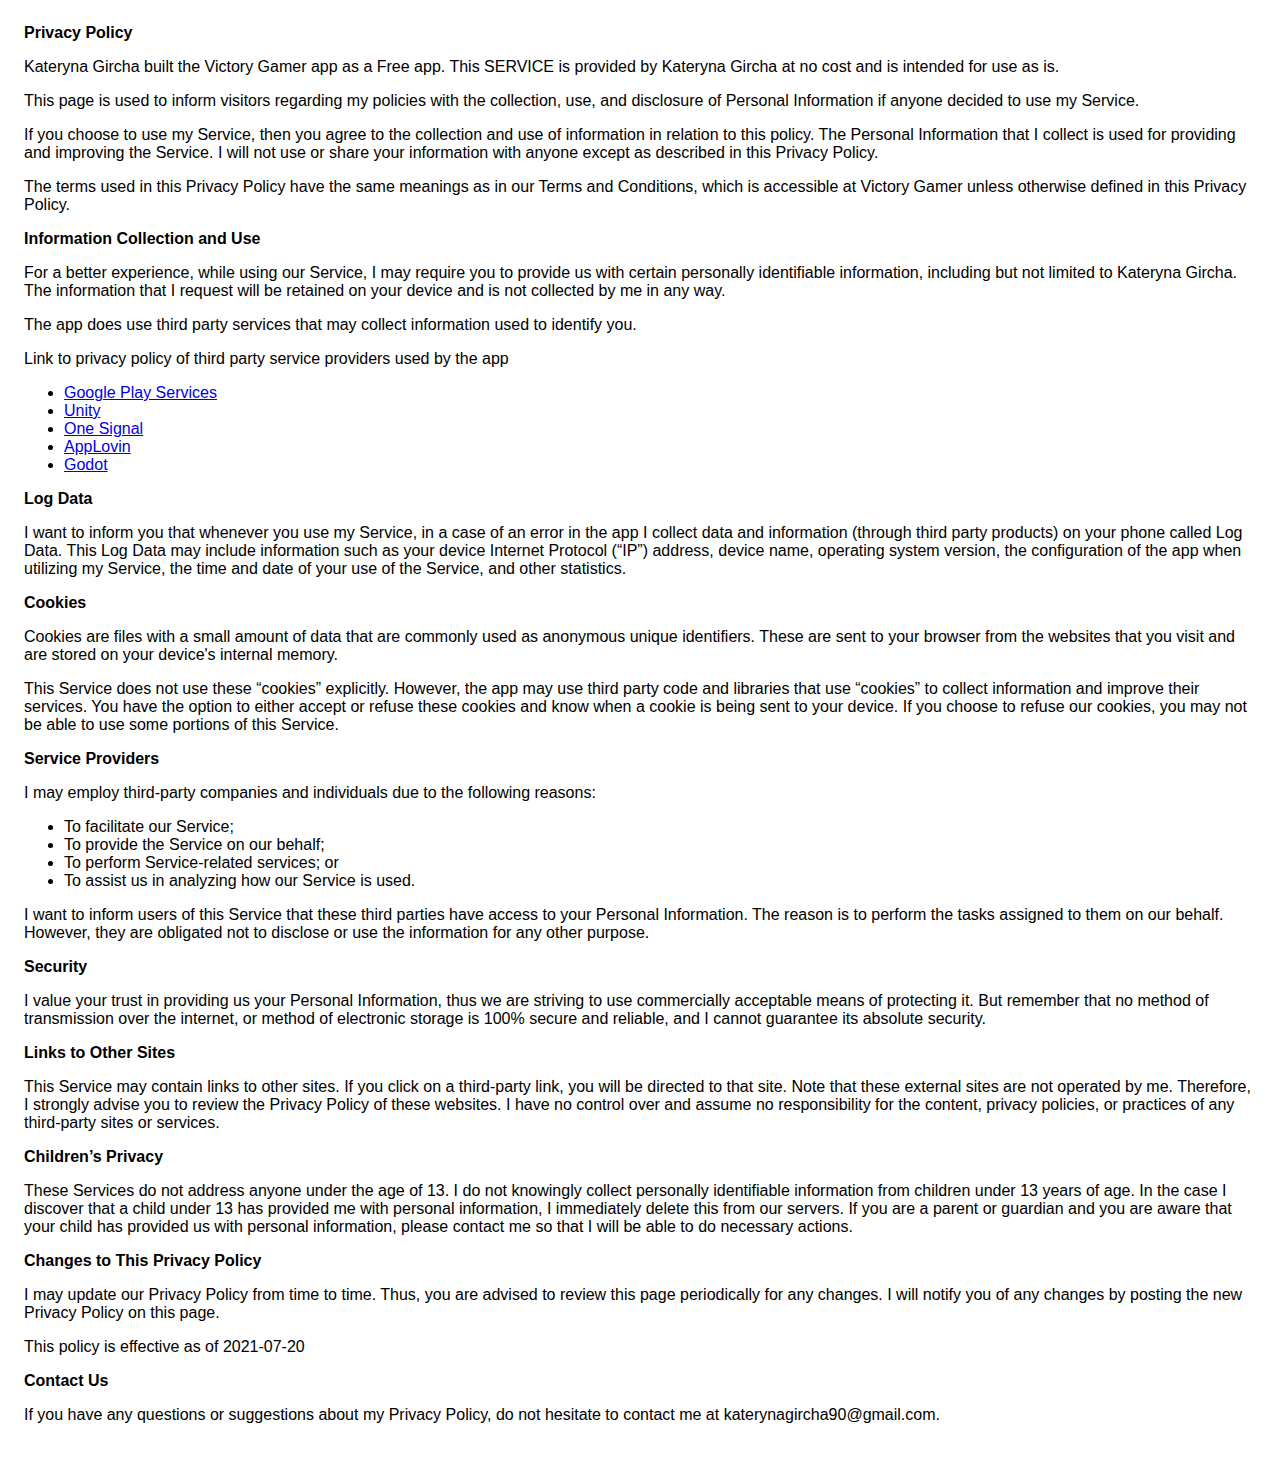
==== privacy-policy.html @ dac85035 "Add files via upload" ====
<!DOCTYPE html>
    <html>
    <head>
      <meta charset='utf-8'>
      <meta name='viewport' content='width=device-width'>
      <title>Privacy Policy</title>
      <style> body { font-family: 'Helvetica Neue', Helvetica, Arial, sans-serif; padding:1em; } </style>
    </head>
    <body>
    <strong>Privacy Policy</strong> <p>
                  Kateryna Gircha built the Victory Gamer app as
                  a Free app. This SERVICE is provided by
                  Kateryna Gircha at no cost and is intended for use as
                  is.
                </p> <p>
                  This page is used to inform visitors regarding my
                  policies with the collection, use, and disclosure of Personal
                  Information if anyone decided to use my Service.
                </p> <p>
                  If you choose to use my Service, then you agree to
                  the collection and use of information in relation to this
                  policy. The Personal Information that I collect is
                  used for providing and improving the Service. I will not use or share your information with
                  anyone except as described in this Privacy Policy.
                </p> <p>
                  The terms used in this Privacy Policy have the same meanings
                  as in our Terms and Conditions, which is accessible at
                  Victory Gamer unless otherwise defined in this Privacy Policy.
                </p> <p><strong>Information Collection and Use</strong></p> <p>
                  For a better experience, while using our Service, I
                  may require you to provide us with certain personally
                  identifiable information, including but not limited to Kateryna Gircha. The information that
                  I request will be retained on your device and is not collected by me in any way.
                </p> <div><p>
                    The app does use third party services that may collect
                    information used to identify you.
                  </p> <p>
                    Link to privacy policy of third party service providers used
                    by the app
                  </p> <ul><li><a href="https://www.google.com/policies/privacy/" target="_blank" rel="noopener noreferrer">Google Play Services</a></li><!----><!----><!----><!----><!----><!----><!----><!----><!----><!----><li><a href="https://unity3d.com/legal/privacy-policy" target="_blank" rel="noopener noreferrer">Unity</a></li><!----><!----><li><a href="https://onesignal.com/privacy_policy" target="_blank" rel="noopener noreferrer">One Signal</a></li><!----><!----><li><a href="https://www.applovin.com/privacy/" target="_blank" rel="noopener noreferrer">AppLovin</a></li><!----><!----><!----><!----><!----><!----><li><a href="https://godotengine.org/privacy-policy" target="_blank" rel="noopener noreferrer">Godot</a></li><!----><!----></ul></div> <p><strong>Log Data</strong></p> <p>
                  I want to inform you that whenever you
                  use my Service, in a case of an error in the app
                  I collect data and information (through third party
                  products) on your phone called Log Data. This Log Data may
                  include information such as your device Internet Protocol
                  (“IP”) address, device name, operating system version, the
                  configuration of the app when utilizing my Service,
                  the time and date of your use of the Service, and other
                  statistics.
                </p> <p><strong>Cookies</strong></p> <p>
                  Cookies are files with a small amount of data that are
                  commonly used as anonymous unique identifiers. These are sent
                  to your browser from the websites that you visit and are
                  stored on your device's internal memory.
                </p> <p>
                  This Service does not use these “cookies” explicitly. However,
                  the app may use third party code and libraries that use
                  “cookies” to collect information and improve their services.
                  You have the option to either accept or refuse these cookies
                  and know when a cookie is being sent to your device. If you
                  choose to refuse our cookies, you may not be able to use some
                  portions of this Service.
                </p> <p><strong>Service Providers</strong></p> <p>
                  I may employ third-party companies and
                  individuals due to the following reasons:
                </p> <ul><li>To facilitate our Service;</li> <li>To provide the Service on our behalf;</li> <li>To perform Service-related services; or</li> <li>To assist us in analyzing how our Service is used.</li></ul> <p>
                  I want to inform users of this Service
                  that these third parties have access to your Personal
                  Information. The reason is to perform the tasks assigned to
                  them on our behalf. However, they are obligated not to
                  disclose or use the information for any other purpose.
                </p> <p><strong>Security</strong></p> <p>
                  I value your trust in providing us your
                  Personal Information, thus we are striving to use commercially
                  acceptable means of protecting it. But remember that no method
                  of transmission over the internet, or method of electronic
                  storage is 100% secure and reliable, and I cannot
                  guarantee its absolute security.
                </p> <p><strong>Links to Other Sites</strong></p> <p>
                  This Service may contain links to other sites. If you click on
                  a third-party link, you will be directed to that site. Note
                  that these external sites are not operated by me.
                  Therefore, I strongly advise you to review the
                  Privacy Policy of these websites. I have
                  no control over and assume no responsibility for the content,
                  privacy policies, or practices of any third-party sites or
                  services.
                </p> <p><strong>Children’s Privacy</strong></p> <p>
                  These Services do not address anyone under the age of 13.
                  I do not knowingly collect personally
                  identifiable information from children under 13 years of age. In the case
                  I discover that a child under 13 has provided
                  me with personal information, I immediately
                  delete this from our servers. If you are a parent or guardian
                  and you are aware that your child has provided us with
                  personal information, please contact me so that
                  I will be able to do necessary actions.
                </p> <p><strong>Changes to This Privacy Policy</strong></p> <p>
                  I may update our Privacy Policy from
                  time to time. Thus, you are advised to review this page
                  periodically for any changes. I will
                  notify you of any changes by posting the new Privacy Policy on
                  this page.
                </p> <p>This policy is effective as of 2021-07-20</p> <p><strong>Contact Us</strong></p> <p>
                  If you have any questions or suggestions about my
                  Privacy Policy, do not hesitate to contact me at katerynagircha90@gmail.com.
                
    </body>
    </html>
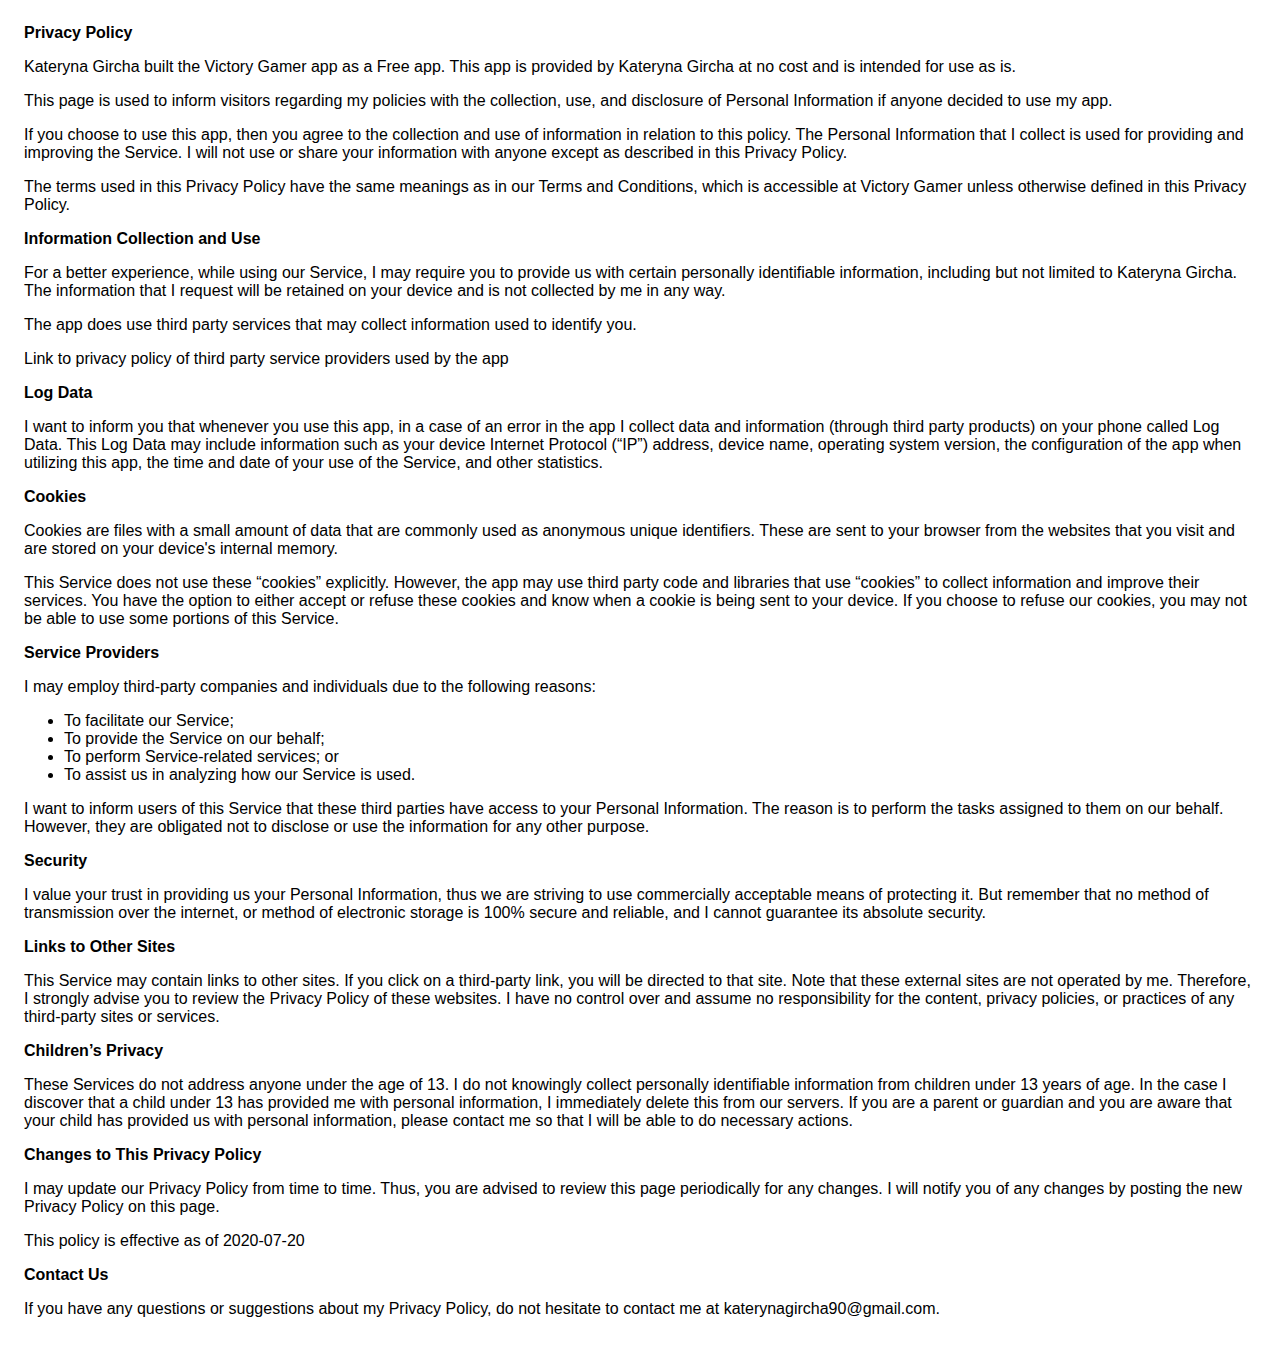
==== commit fd93c4b3: "Update privacy-policy.html" ====
--- a/privacy-policy.html
+++ b/privacy-policy.html
@@ -9,15 +9,15 @@
     <body>
     <strong>Privacy Policy</strong> <p>
                   Kateryna Gircha built the Victory Gamer app as
-                  a Free app. This SERVICE is provided by
+                  a Free app. This app is provided by
                   Kateryna Gircha at no cost and is intended for use as
                   is.
                 </p> <p>
                   This page is used to inform visitors regarding my
                   policies with the collection, use, and disclosure of Personal
-                  Information if anyone decided to use my Service.
+                  Information if anyone decided to use my app.
                 </p> <p>
-                  If you choose to use my Service, then you agree to
+                  If you choose to use this app, then you agree to
                   the collection and use of information in relation to this
                   policy. The Personal Information that I collect is
                   used for providing and improving the Service. I will not use or share your information with
@@ -37,14 +37,14 @@
                   </p> <p>
                     Link to privacy policy of third party service providers used
                     by the app
-                  </p> <ul><li><a href="https://www.google.com/policies/privacy/" target="_blank" rel="noopener noreferrer">Google Play Services</a></li><!----><!----><!----><!----><!----><!----><!----><!----><!----><!----><li><a href="https://unity3d.com/legal/privacy-policy" target="_blank" rel="noopener noreferrer">Unity</a></li><!----><!----><li><a href="https://onesignal.com/privacy_policy" target="_blank" rel="noopener noreferrer">One Signal</a></li><!----><!----><li><a href="https://www.applovin.com/privacy/" target="_blank" rel="noopener noreferrer">AppLovin</a></li><!----><!----><!----><!----><!----><!----><li><a href="https://godotengine.org/privacy-policy" target="_blank" rel="noopener noreferrer">Godot</a></li><!----><!----></ul></div> <p><strong>Log Data</strong></p> <p>
+                  </p> </div> <p><strong>Log Data</strong></p> <p>
                   I want to inform you that whenever you
-                  use my Service, in a case of an error in the app
+                  use this app, in a case of an error in the app
                   I collect data and information (through third party
                   products) on your phone called Log Data. This Log Data may
                   include information such as your device Internet Protocol
                   (“IP”) address, device name, operating system version, the
-                  configuration of the app when utilizing my Service,
+                  configuration of the app when utilizing this app,
                   the time and date of your use of the Service, and other
                   statistics.
                 </p> <p><strong>Cookies</strong></p> <p>
@@ -101,10 +101,10 @@
                   periodically for any changes. I will
                   notify you of any changes by posting the new Privacy Policy on
                   this page.
-                </p> <p>This policy is effective as of 2021-07-20</p> <p><strong>Contact Us</strong></p> <p>
+                </p> <p>This policy is effective as of 2020-07-20</p> <p><strong>Contact Us</strong></p> <p>
                   If you have any questions or suggestions about my
                   Privacy Policy, do not hesitate to contact me at katerynagircha90@gmail.com.
                 
     </body>
     </html>
-      +      
